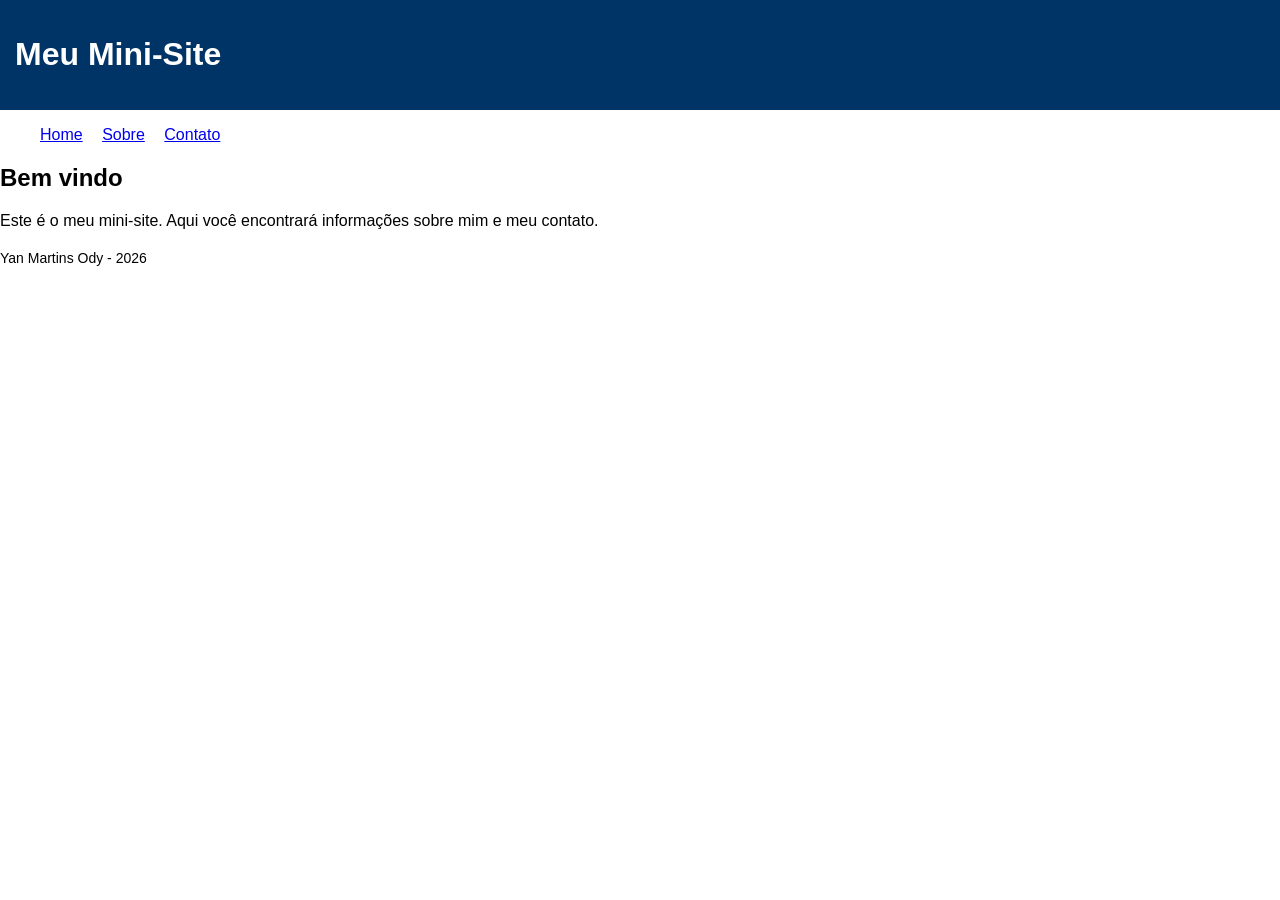
==== Roteiro02/index.html @ 92f01122 "Adicionando estilo CSS externo" ====
<!DOCTYPE html>
<html lang="pt-BR">
<head>
<meta charset="UTF-8">
<title>Mini-Site</title>
<link rel="stylesheet" href="assets/css/style.css">
</head>
<body>
<header>
<h1>Meu Mini-Site</h1>
</header>
<nav>
<ul>
<li><a href="index.html">Home</a></li>
<li><a href="sobre.html">Sobre</a></li>
<li><a href="contato.html">Contato</a></li>
</ul>
</nav>
<main>
<section>
<h2>Bem vindo</h2>
<p>Este é o meu mini-site. Aqui você encontrará informações sobre mim e meu contato.</p>
</section>
</main>
<footer>
<p>Yan Martins Ody - 2026</p>
</footer>
</body>
</html>
---- Roteiro02/assets/css/style.css ----
body {
font-family: Arial, sans-serif;
margin: 0;
}
header {
background-color: #003366;
color: white;
padding: 15px;
}
nav ul {
list-style: none;
}
nav li {
display: inline;
margin-right: 15px;
}
footer {
margin-top: 20px;
font-size: 14px;
}
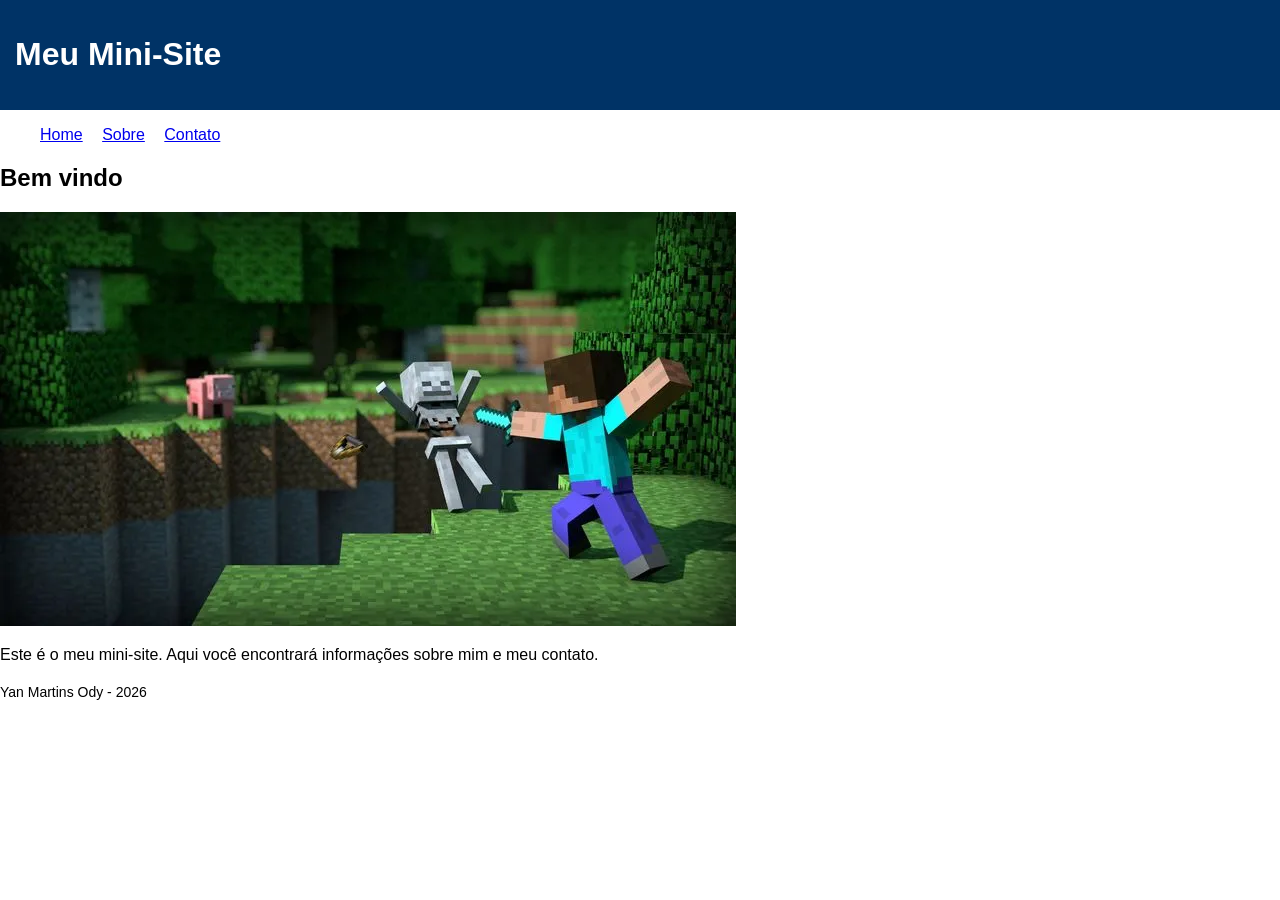
==== commit 2b2f2844: "Adicionando imagem ao mini-site" ====
--- a/Roteiro02/index.html
+++ b/Roteiro02/index.html
@@ -19,6 +19,9 @@
 <main>
 <section>
 <h2>Bem vindo</h2>
+
+<img src="assets/img/20260213_105744.webp" alt="Foto de perfil">
+
 <p>Este é o meu mini-site. Aqui você encontrará informações sobre mim e meu contato.</p>
 </section>
 </main>
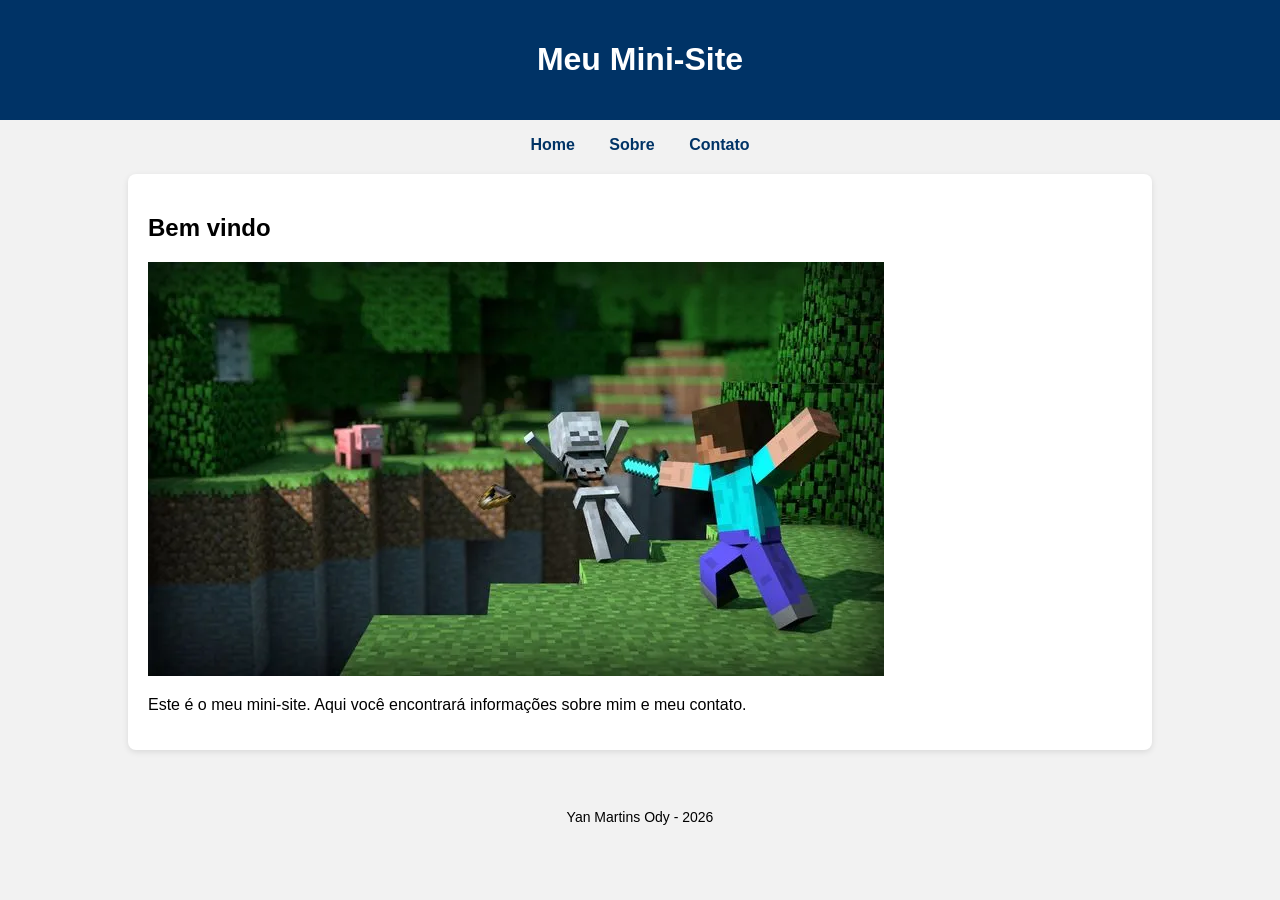
==== commit 9cb1d5ea: "Aprimorando layout com container e efeitos visuais" ====
--- a/Roteiro02/index.html
+++ b/Roteiro02/index.html
@@ -2,6 +2,7 @@
 <html lang="pt-BR">
 <head>
 <meta charset="UTF-8">
+<meta name="viewport" content="width=device-width, initial-scale=1.0">
 <title>Mini-Site</title>
 <link rel="stylesheet" href="assets/css/style.css">
 </head>
@@ -16,6 +17,7 @@
 <li><a href="contato.html">Contato</a></li>
 </ul>
 </nav>
+<div class="container">
 <main>
 <section>
 <h2>Bem vindo</h2>
@@ -25,6 +27,7 @@
 <p>Este é o meu mini-site. Aqui você encontrará informações sobre mim e meu contato.</p>
 </section>
 </main>
+</div>
 <footer>
 <p>Yan Martins Ody - 2026</p>
 </footer>
--- a/Roteiro02/assets/css/style.css
+++ b/Roteiro02/assets/css/style.css
@@ -1,20 +1,45 @@
 body {
 font-family: Arial, sans-serif;
 margin: 0;
+background-color: #f2f2f2;
+}
+.container {
+width: 80%;
+margin: 0 auto;
 }
 header {
 background-color: #003366;
 color: white;
-padding: 15px;
+padding: 20px;
+text-align: center;
 }
 nav ul {
 list-style: none;
+padding: 0;
+text-align: center;
 }
 nav li {
 display: inline;
-margin-right: 15px;
+margin: 0 15px;
+}
+nav a {
+text-decoration: none;
+color: #003366;
+font-weight: bold;
+}
+nav a:hover {
+color: #ff6600;
+}
+section {
+background-color: white;
+padding: 20px;
+margin-top: 20px;
+border-radius: 8px;
+box-shadow: 0px 2px 6px rgba(0,0,0,0.1);
 }
 footer {
-margin-top: 20px;
+margin-top: 30px;
+padding: 15px;
+text-align: center;
 font-size: 14px;
 }
